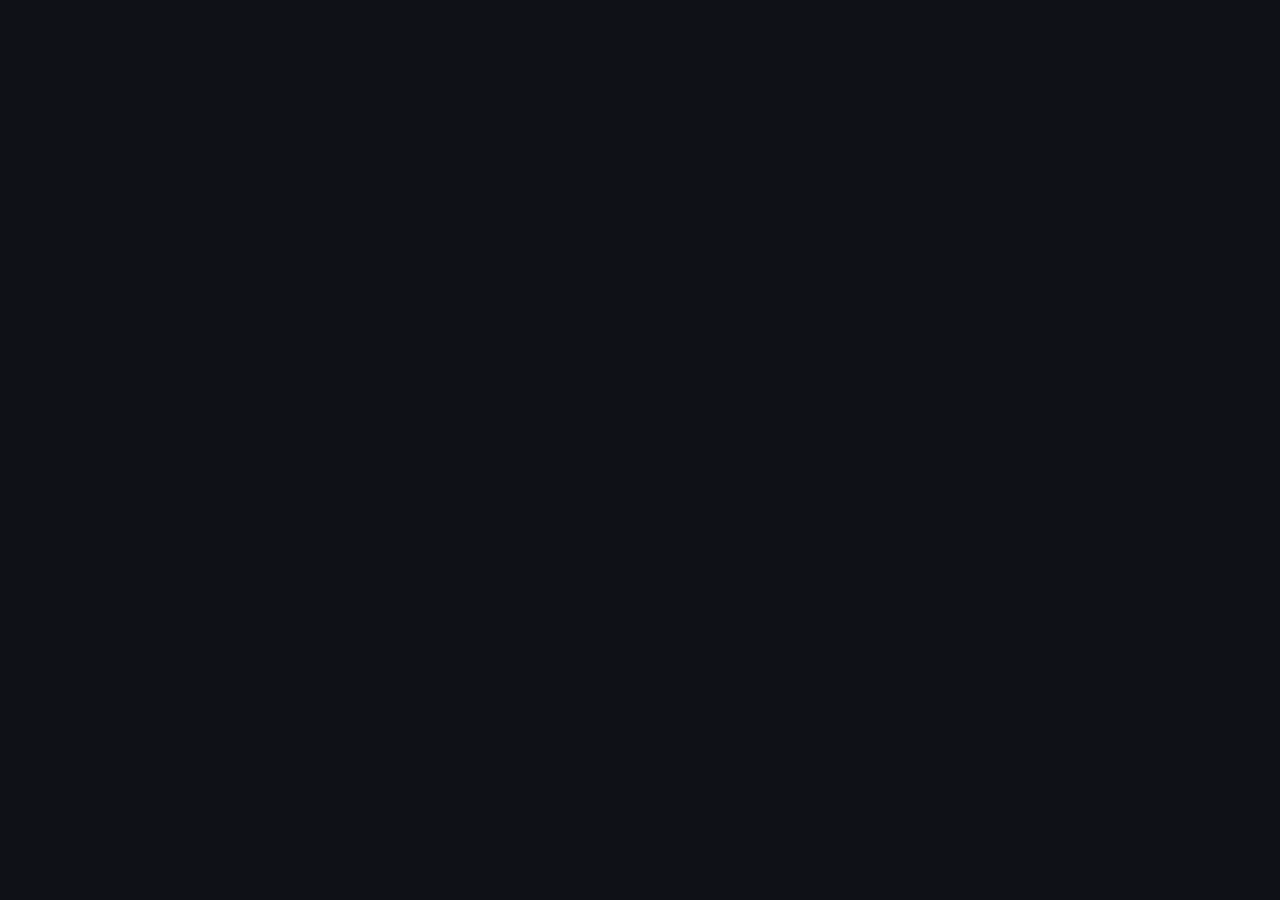
==== v150b2b-test.html @ 85af75ea "test: fail closed if legacy silentSync is missing" ====
<!doctype html><html lang="fr"><head><meta charset="utf-8"><meta name="viewport" content="width=device-width,initial-scale=1"><title>RailOps v150B-2B Test</title></head><body><script>(async()=>{try{try{localStorage.removeItem('ro3_a');localStorage.removeItem('ro3_u');}catch(e){}const r=await fetch('./index.html',{cache:'no-store'});if(!r.ok)throw new Error('INDEX_'+r.status);let html=await r.text();const start=html.indexOf('async function load(){');const marker='}function eL(';const end=start>=0?html.indexOf(marker,start):-1;if(start<0||end<0)throw new Error('LEGACY_BOOTSTRAP_NOT_FOUND');html=html.slice(0,start)+'async function load(){return;}function eL('+html.slice(end+marker.length);const silentMarker='async function silentSync(){';if(!html.includes(silentMarker))throw new Error('LEGACY_SILENT_SYNC_NOT_FOUND');html=html.replace(silentMarker,silentMarker+'return;');const inject='<script src="./v150b2b-loader.js?build=150b2b7"><\/script><script src="./v150b2b-owner-mode.js?build=150b2b7"><\/script><script src="./v150b2b-secure-admin.js?build=150b2b7"><\/script><script src="./v150b2b-secure-delete.js?build=150b2b7"><\/script><script src="./v150b2b-maintenance.js?build=150b2b7"><\/script>';if(/<\/body>/i.test(html))html=html.replace(/<\/body>/i,inject+'</body>');else html+=inject;document.open();document.write(html);document.close();}catch(e){document.body.innerHTML='<pre style="font:16px sans-serif;padding:24px">Impossible de charger RailOps v150B-2B : '+String(e&&e.message||e)+'</pre>';console.error(e);}})();</script></body></html>
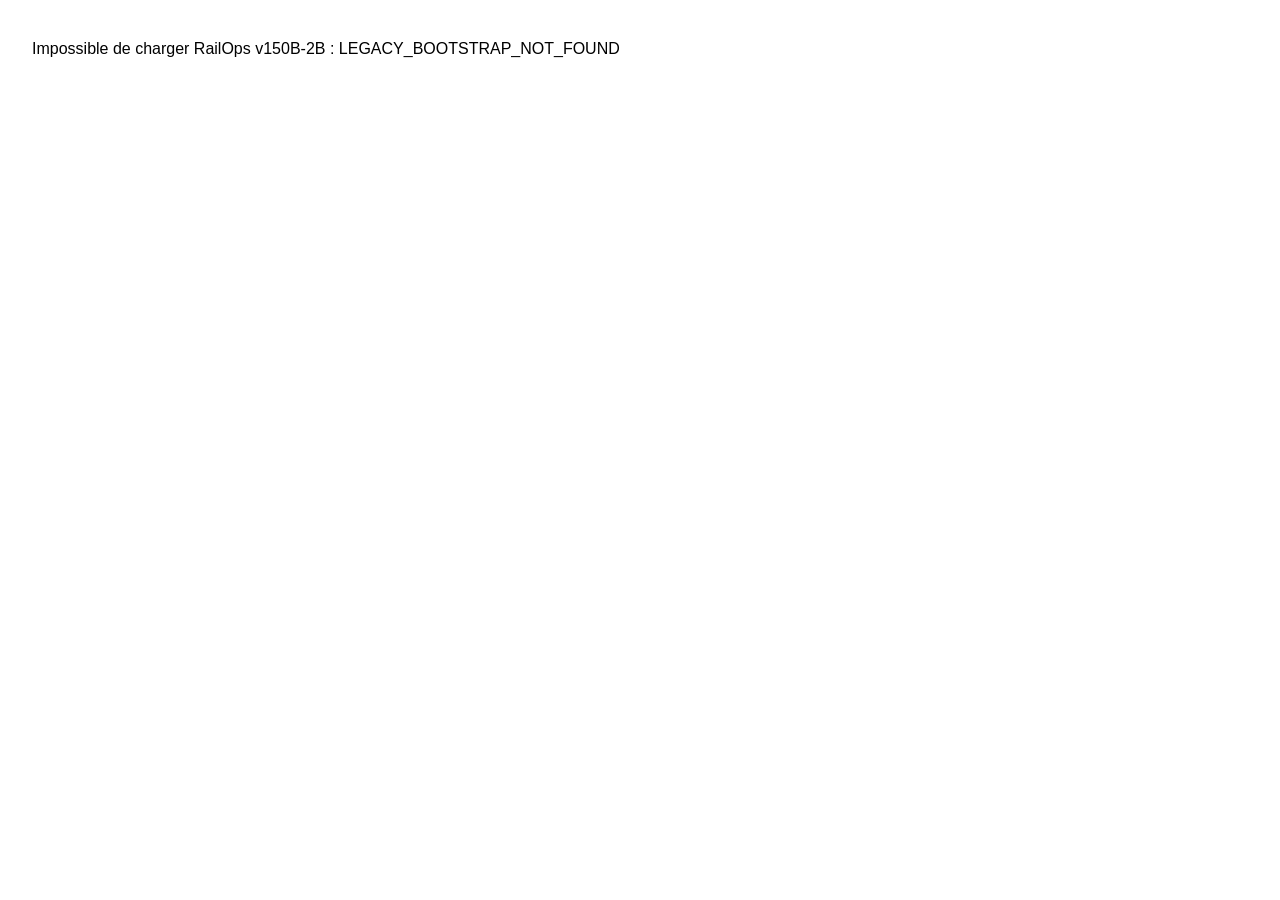
==== commit 311b9b80: "feat: wire privacy-safe diagnostics into preview" ====
--- a/v150b2b-test.html
+++ b/v150b2b-test.html
@@ -1 +1 @@
-<!doctype html><html lang="fr"><head><meta charset="utf-8"><meta name="viewport" content="width=device-width,initial-scale=1"><title>RailOps v150B-2B Test</title></head><body><script>(async()=>{try{try{localStorage.removeItem('ro3_a');localStorage.removeItem('ro3_u');}catch(e){}const r=await fetch('./index.html',{cache:'no-store'});if(!r.ok)throw new Error('INDEX_'+r.status);let html=await r.text();const start=html.indexOf('async function load(){');const marker='}function eL(';const end=start>=0?html.indexOf(marker,start):-1;if(start<0||end<0)throw new Error('LEGACY_BOOTSTRAP_NOT_FOUND');html=html.slice(0,start)+'async function load(){return;}function eL('+html.slice(end+marker.length);const silentMarker='async function silentSync(){';if(!html.includes(silentMarker))throw new Error('LEGACY_SILENT_SYNC_NOT_FOUND');html=html.replace(silentMarker,silentMarker+'return;');const inject='<script src="./v150b2b-loader.js?build=150b2b7"><\/script><script src="./v150b2b-owner-mode.js?build=150b2b7"><\/script><script src="./v150b2b-secure-admin.js?build=150b2b7"><\/script><script src="./v150b2b-secure-delete.js?build=150b2b7"><\/script><script src="./v150b2b-maintenance.js?build=150b2b7"><\/script>';if(/<\/body>/i.test(html))html=html.replace(/<\/body>/i,inject+'</body>');else html+=inject;document.open();document.write(html);document.close();}catch(e){document.body.innerHTML='<pre style="font:16px sans-serif;padding:24px">Impossible de charger RailOps v150B-2B : '+String(e&&e.message||e)+'</pre>';console.error(e);}})();</script></body></html>+<!doctype html><html lang="fr"><head><meta charset="utf-8"><meta name="viewport" content="width=device-width,initial-scale=1"><title>RailOps v150B-2B Test</title></head><body><script src="./v150b2b-harness-core.js?build=150b2b11"></script><script>(async()=>{try{try{localStorage.removeItem('ro3_a');localStorage.removeItem('ro3_u');}catch(e){}if(!globalThis.RailOpsHarness150B2B)throw new Error('HARNESS_CORE_NOT_LOADED');const r=await fetch('./index.html',{cache:'no-store'});if(!r.ok)throw new Error('INDEX_'+r.status);let html=RailOpsHarness150B2B.neutralizeLegacyHtml(await r.text());const inject='<script src="./v150b2b-loader.js?build=150b2b11"><\/script><script src="./v150b2b-diagnostics.js?build=150b2b11"><\/script><script src="./v150b2b-chef-chantier-stats.js?build=150b2b11"><\/script><script src="./v150b2b-owner-mode.js?build=150b2b11"><\/script><script src="./v150b2b-secure-admin.js?build=150b2b11"><\/script><script src="./v150b2b-secure-delete.js?build=150b2b11"><\/script><script src="./v150b2b-maintenance.js?build=150b2b11"><\/script>';if(/<\/body>/i.test(html))html=html.replace(/<\/body>/i,inject+'</body>');else html+=inject;document.open();document.write(html);document.close();}catch(e){document.body.innerHTML='<pre role="alert" aria-live="assertive" style="font:16px sans-serif;padding:24px">Impossible de charger RailOps v150B-2B : '+String(e&&e.message||e)+'</pre>';console.error(e);}})();</script></body></html>
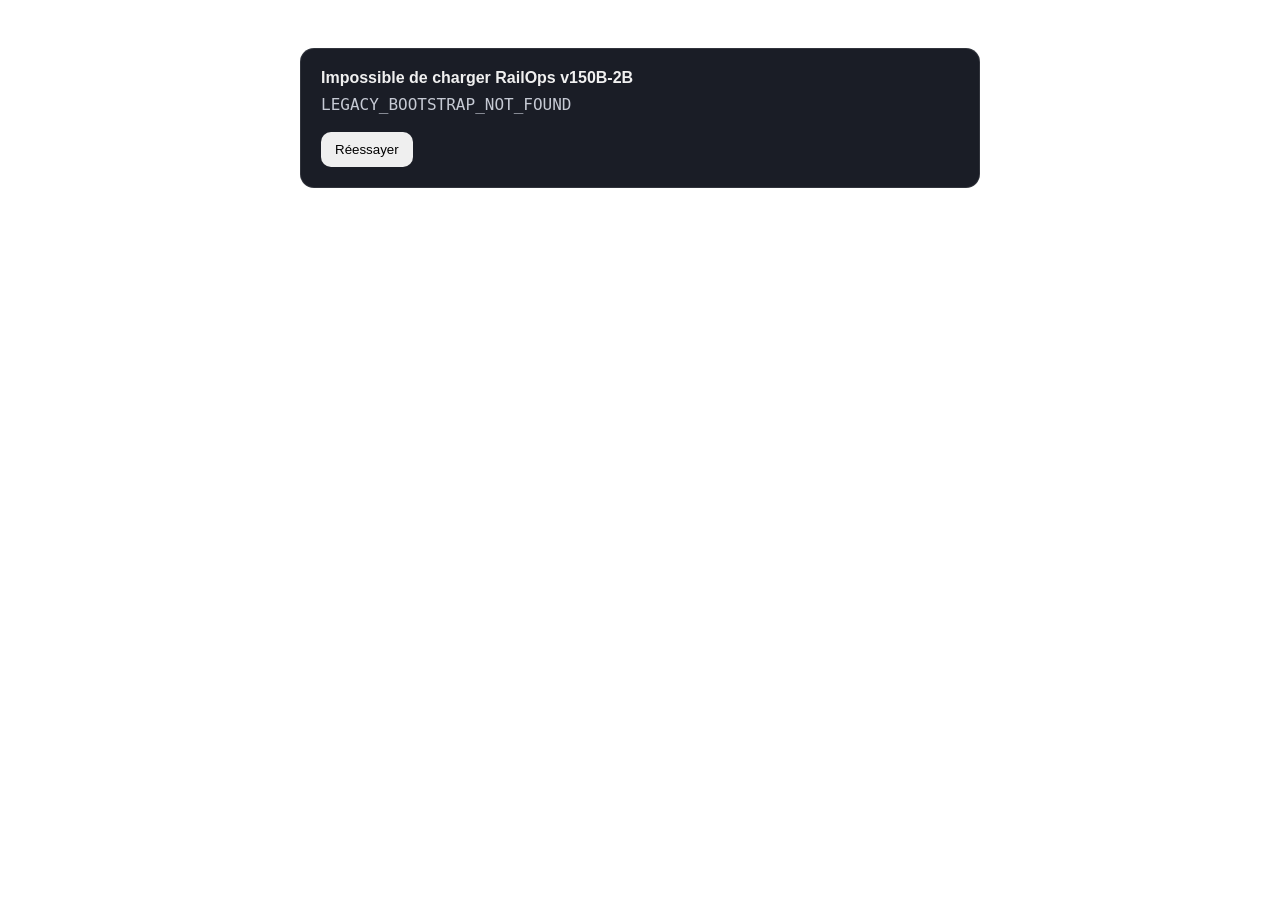
==== commit 92b8c161: "fix: wire safe preview load error UI" ====
--- a/v150b2b-test.html
+++ b/v150b2b-test.html
@@ -1 +1 @@
-<!doctype html><html lang="fr"><head><meta charset="utf-8"><meta name="viewport" content="width=device-width,initial-scale=1"><title>RailOps v150B-2B Test</title></head><body><script src="./v150b2b-harness-core.js?build=150b2b11"></script><script>(async()=>{try{try{localStorage.removeItem('ro3_a');localStorage.removeItem('ro3_u');}catch(e){}if(!globalThis.RailOpsHarness150B2B)throw new Error('HARNESS_CORE_NOT_LOADED');const r=await fetch('./index.html',{cache:'no-store'});if(!r.ok)throw new Error('INDEX_'+r.status);let html=RailOpsHarness150B2B.neutralizeLegacyHtml(await r.text());const inject='<script src="./v150b2b-loader.js?build=150b2b11"><\/script><script src="./v150b2b-diagnostics.js?build=150b2b11"><\/script><script src="./v150b2b-chef-chantier-stats.js?build=150b2b11"><\/script><script src="./v150b2b-owner-mode.js?build=150b2b11"><\/script><script src="./v150b2b-secure-admin.js?build=150b2b11"><\/script><script src="./v150b2b-secure-delete.js?build=150b2b11"><\/script><script src="./v150b2b-maintenance.js?build=150b2b11"><\/script>';if(/<\/body>/i.test(html))html=html.replace(/<\/body>/i,inject+'</body>');else html+=inject;document.open();document.write(html);document.close();}catch(e){document.body.innerHTML='<pre role="alert" aria-live="assertive" style="font:16px sans-serif;padding:24px">Impossible de charger RailOps v150B-2B : '+String(e&&e.message||e)+'</pre>';console.error(e);}})();</script></body></html>
+<!doctype html><html lang="fr"><head><meta charset="utf-8"><meta name="viewport" content="width=device-width,initial-scale=1"><title>RailOps v150B-2B Test</title></head><body><script src="./v150b2b-harness-core.js?build=150b2b12"></script><script>(async()=>{try{try{localStorage.removeItem('ro3_a');localStorage.removeItem('ro3_u');}catch(e){}if(!globalThis.RailOpsHarness150B2B)throw new Error('HARNESS_CORE_NOT_LOADED');const r=await fetch('./index.html',{cache:'no-store'});if(!r.ok)throw new Error('INDEX_'+r.status);let html=RailOpsHarness150B2B.neutralizeLegacyHtml(await r.text());const inject='<script src="./v150b2b-loader.js?build=150b2b11"><\/script><script src="./v150b2b-diagnostics.js?build=150b2b11"><\/script><script src="./v150b2b-chef-chantier-stats.js?build=150b2b11"><\/script><script src="./v150b2b-owner-mode.js?build=150b2b11"><\/script><script src="./v150b2b-secure-admin.js?build=150b2b11"><\/script><script src="./v150b2b-secure-delete.js?build=150b2b11"><\/script><script src="./v150b2b-maintenance.js?build=150b2b11"><\/script>';if(/<\/body>/i.test(html))html=html.replace(/<\/body>/i,inject+'</body>');else html+=inject;document.open();document.write(html);document.close();}catch(e){if(globalThis.RailOpsHarness150B2B?.formatLoadErrorHtml)document.body.innerHTML=RailOpsHarness150B2B.formatLoadErrorHtml(e);else document.body.textContent='Impossible de charger RailOps v150B-2B.';console.error(e);}})();</script></body></html>
